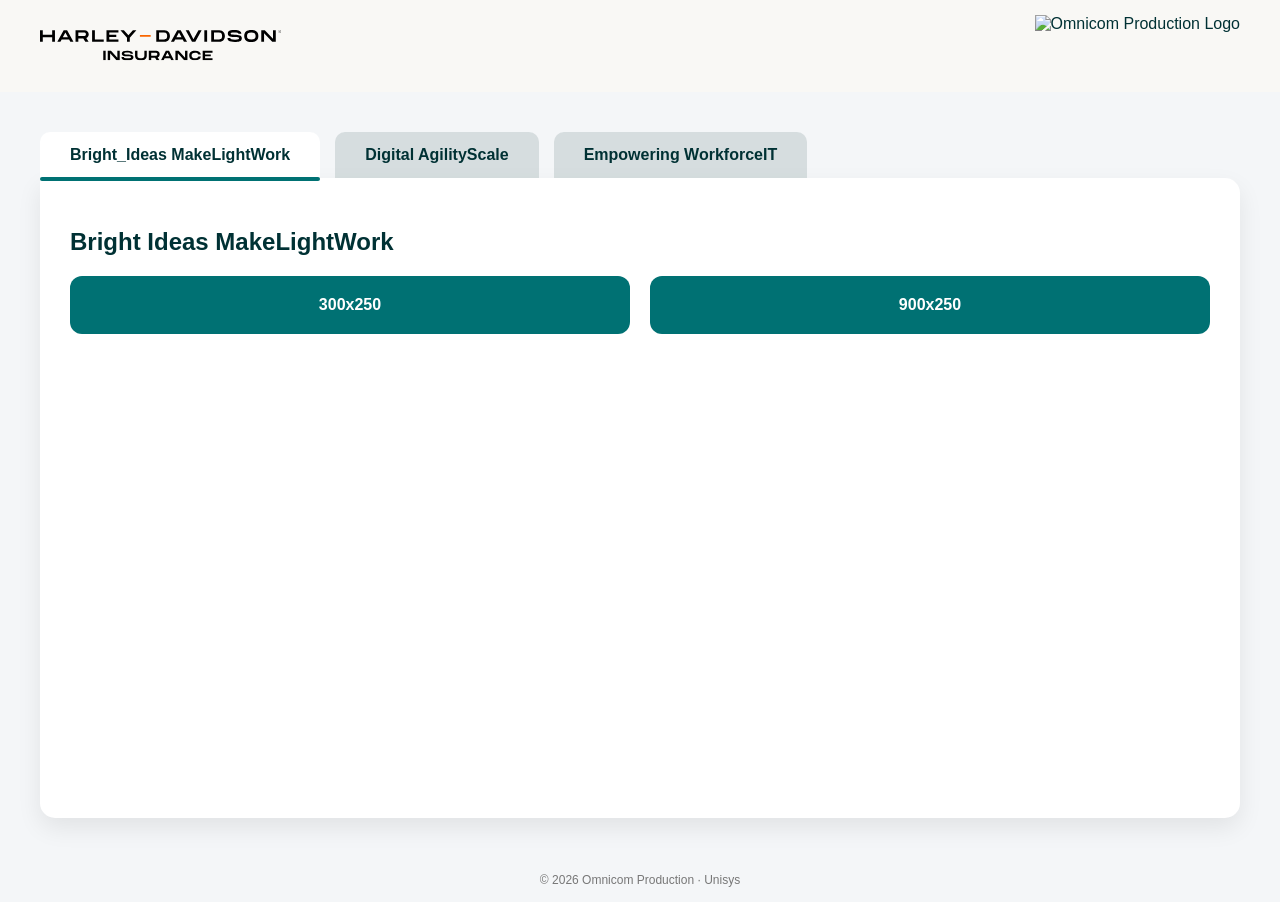
==== index.html @ 12f042da "dfs" ====
<!doctype html>
<html lang="en">
  <head>
    <meta charset="UTF-8" />
    <meta name="viewport" content="width=device-width, initial-scale=1.0" />
    <link rel="icon" type="image/png" href="https://www.harley-davidson.com/favicon.ico" sizes="32x32"/>

    <title>Official Harley-Davidson Website | Harley-Davidson IN</title>
    <meta name="description" content="Official site of Harley-Davidson Motor Company. Check out current Harley motorcycles, locate a dealer, & browse motorcycle parts and clothing.">

    <meta property="og:type" content="website">
    <meta property="og:url" content="https://www.yourwebsite.com/">
    <meta property="og:title" content="Official Harley-Davidson Website | Harley-Davidson IN">
    <meta property="og:description" content="Official site of Harley-Davidson Motor Company. Check out current Harley motorcycles, locate a dealer, & browse motorcycle parts and clothing.">
    <meta property="og:image" content="https://www.harley-davidson.com/ctfasset/5vy1mse9fkav/7hj632bB2ATb9f3ffxw5ji/63c9adfddd661baa066522ec73aa2896/bar-and-shield-1x1">


    <style>
      * {
        box-sizing: border-box;
        font-family: Arial, Helvetica, sans-serif;
      }

      html,
      body {
        height: 100%;
      }

      body {
        margin: 0;
        background: #f4f6f8;
        color: #003134;

        display: flex;
        flex-direction: column;
        min-height: 100vh;
      }

      /* HEADER */
      .header {
        background-color: #F9F8F5;
        padding: 15px 40px;
        display: flex;
        justify-content: space-between;
        align-items: center;
      }
      .header svg{
        transform: scale(2);
        transform-origin: left center;
      }
      .header img {
        height: 62px;
      }

      /* PAGE */
      .container {
        padding: 40px;
        flex: 1;
      }

      /* TABS */
      .tabs {
        display: flex;
        gap: 15px;
      }

      .tab {
        position: relative;
        padding: 14px 30px;
        background: #00313420;
        color: #003134;
        border-radius: 10px 10px 0 0;
        cursor: pointer;
        font-weight: bold;
      }

      .tab.active {
        background: #ffffff;
      }

      .tab.active::after {
        content: "";
        position: absolute;
        left: 0;
        bottom: -3px;
        width: 100%;
        height: 4px;
        background: #007173;
        border-radius: 2px;
      }

      /* CONTENT */
      .content-wrapper {
        background: #ffffff;
        padding: 30px;
        border-radius: 0 15px 15px 15px;
        box-shadow: 0 10px 25px rgba(0, 0, 0, 0.08);
        min-height: calc(100vh - 260px);
      }

      /* TAB CONTENT */
      .tab-content {
        display: none;
        animation: fadeSlide 0.35s ease;
      }

      .tab-content.active {
        display: block;
      }

      @keyframes fadeSlide {
        from {
          opacity: 0;
          transform: translateY(12px);
        }

        to {
          opacity: 1;
          transform: translateY(0);
        }
      }

      /* GRID */
      .grid {
        display: grid;
        grid-template-columns: repeat(auto-fit, minmax(180px, 1fr));
        gap: 20px;
        max-width: 100%;
      }

      .card {
        background: #007173;
        padding: 0px;
        text-align: center;
        border-radius: 12px;
        font-weight: bold;
        /* width: 240px; */
      }

      .card a {
        text-decoration: none;
        color: #fff;
        padding: 20px 30px;
        display: inline-block;
        width: 100%;
      }

      footer {
        margin-top: auto;
        text-align: center;
        font-size: 12px;
        color: #777;
        padding: 15px 0;
      }
    </style>
  </head>

  <body>
    <div class="header">
     
        <svg width="121" height="16" viewBox="0 0 121 16" fill="none" xmlns="http://www.w3.org/2000/svg">
<g clip-path="url(#clip0_2770_1199)">
<path d="M32.8302 15.0644H31.6314V10.4023H32.8302V15.0644Z" fill="black"/>
<path d="M39.8691 10.4023V15.0644H38.2374L35.0614 11.5679V15.0644H33.8625V10.4023H35.488L38.6703 13.9052V10.4023H39.8691Z" fill="black"/>
<path d="M41.9629 13.4595C41.9629 13.9527 42.3625 14.1796 43.8819 14.1796C45.141 14.1796 45.5198 14.0401 45.5198 13.6738C45.5198 13.2867 45.2534 13.2201 43.7424 13.1473C41.7111 13.0536 40.9056 12.7352 40.9056 11.6883C40.9056 10.6414 41.9504 10.3354 43.6966 10.3354C45.4428 10.3354 46.5209 10.7746 46.5209 11.9276H45.3221C45.3221 11.4156 44.8101 11.2887 43.5634 11.2887C42.3854 11.2887 42.1044 11.4011 42.1044 11.7486C42.1044 12.0962 42.3833 12.1753 43.7424 12.2544C45.5802 12.3543 46.7187 12.4542 46.7187 13.6322C46.7187 14.8768 45.5407 15.1307 43.8153 15.1307C41.9046 15.1307 40.7641 14.804 40.7641 13.4595H41.9629Z" fill="black"/>
<path d="M50.4525 15.131C48.4003 15.131 47.522 14.3526 47.522 12.7271V10.4023H48.7209V12.7271C48.7209 13.3807 48.8998 14.1258 50.4525 14.1258C52.0051 14.1258 52.1841 13.3723 52.1841 12.7271V10.4023H53.3829V12.7271C53.3829 14.3464 52.4963 15.131 50.4525 15.131Z" fill="black"/>
<path d="M58.8421 13.6802L59.7017 15.0664H58.2906L57.5372 13.8218H55.6057V15.0664H54.4069V10.4043H58.07C59.1294 10.4043 59.8557 11.0766 59.8557 12.1151C59.8557 12.8748 59.4686 13.4326 58.8442 13.6802H58.8421ZM55.6037 12.8144H57.7349C58.095 12.8144 58.6548 12.8144 58.6548 12.1151C58.6548 11.4158 58.095 11.4096 57.7349 11.4096H55.6037V12.8144Z" fill="black"/>
<path d="M65.1151 14.0736H62.3241L61.8246 15.0664H60.5051L62.909 10.4043H64.5282L66.9383 15.0664H65.6125L65.113 14.0736H65.1151ZM64.6697 13.1807L63.7248 11.2888L62.7716 13.1807H64.6697Z" fill="black"/>
<path d="M73.7192 10.4023V15.0644H72.0875L68.9114 11.5679V15.0644H67.7126V10.4023H69.3381L72.5204 13.9052V10.4023H73.7192Z" fill="black"/>
<path d="M82.5356 11.3556V12.3005H85.3994V13.1663H82.5356V14.1112H86.2652V15.0644H81.3367V10.4023H86.2652V11.3556H82.5356Z" fill="black"/>
<path d="M77.5446 14.1255C76.3333 14.1255 75.813 13.6863 75.813 12.7268C75.813 11.7674 76.325 11.3407 77.5446 11.3407C78.4666 11.3407 79.0265 11.5946 79.1971 12.2273H80.4334C80.2544 10.9869 79.3262 10.3354 77.5446 10.3354C75.4924 10.3354 74.6141 11.1805 74.6141 12.7268C74.6141 14.2732 75.4924 15.1307 77.5446 15.1307C79.3199 15.1307 80.2482 14.4772 80.4334 13.2388H79.1951C79.0202 13.8674 78.4562 14.1255 77.5467 14.1255H77.5446Z" fill="black"/>
<path d="M119.87 1.40488C119.774 1.40488 119.684 1.38823 119.603 1.35493C119.522 1.32163 119.453 1.27376 119.393 1.21548C119.335 1.15513 119.289 1.08644 119.256 1.00527C119.222 0.924104 119.208 0.838772 119.208 0.743032C119.208 0.647293 119.224 0.559879 119.258 0.478709C119.291 0.397539 119.339 0.326775 119.399 0.268499C119.46 0.208141 119.53 0.162353 119.61 0.129052C119.691 0.0957519 119.776 0.0791016 119.87 0.0791016C119.963 0.0791016 120.051 0.0957519 120.132 0.131134C120.213 0.166516 120.282 0.212304 120.342 0.274743C120.402 0.3351 120.45 0.405864 120.482 0.487034C120.515 0.568204 120.532 0.653537 120.532 0.743032C120.532 0.832528 120.515 0.924104 120.482 1.00527C120.448 1.08644 120.4 1.15513 120.342 1.21548C120.282 1.27584 120.213 1.32163 120.132 1.35493C120.051 1.38823 119.965 1.40488 119.87 1.40488ZM119.87 1.33412C119.953 1.33412 120.03 1.31955 120.101 1.28833C120.171 1.25711 120.234 1.21548 120.288 1.16137C120.342 1.10726 120.382 1.04482 120.413 0.971974C120.444 0.90121 120.459 0.822121 120.459 0.740951C120.459 0.659781 120.444 0.584854 120.415 0.512009C120.386 0.441246 120.344 0.378807 120.292 0.324694C120.24 0.27058 120.178 0.226873 120.105 0.195654C120.032 0.164434 119.955 0.147784 119.87 0.147784C119.784 0.147784 119.707 0.162353 119.634 0.191491C119.564 0.220629 119.501 0.262255 119.447 0.316368C119.393 0.370482 119.354 0.43292 119.322 0.503684C119.293 0.576529 119.279 0.653537 119.279 0.73887C119.279 0.824203 119.293 0.894966 119.32 0.967811C119.349 1.03858 119.389 1.1031 119.443 1.15721C119.497 1.21132 119.557 1.25503 119.63 1.28625C119.701 1.31747 119.782 1.33204 119.868 1.33204L119.87 1.33412ZM119.637 1.13431V0.353832H119.861C119.947 0.353832 120.013 0.372563 120.059 0.410026C120.105 0.44749 120.128 0.503684 120.128 0.578611C120.128 0.636887 120.113 0.682675 120.082 0.718057C120.051 0.753439 120.015 0.778414 119.974 0.792983L120.182 1.1364H120.076L119.886 0.813796H119.728V1.1364H119.637V1.13431ZM119.728 0.736788H119.855C119.909 0.736788 119.953 0.724301 119.988 0.697244C120.024 0.670187 120.04 0.632724 120.04 0.580692C120.04 0.52866 120.024 0.489115 119.992 0.466221C119.959 0.443327 119.915 0.430839 119.859 0.430839H119.73V0.734707L119.728 0.736788Z" fill="black"/>
<path d="M49.9613 3.35723H52.6545H55.3456V2.91183V2.46436H52.6545H49.9613V2.91183V3.35723Z" fill="#FA6600"/>
<path d="M6.08569 2.37476H1.39654V0.0791016H0V5.92752H1.39654V3.56526H6.08569V5.92752H7.48015V0.0791016H6.08569V2.37476Z" fill="black"/>
<path d="M11.83 0.0791016L8.66437 5.92752H10.2066L10.8289 4.76616H14.5544L15.1684 5.92752H16.721L13.545 0.0791016H11.83ZM13.9696 3.66932H11.4033L12.6896 1.26544L13.9675 3.66932H13.9696Z" fill="black"/>
<path d="M24.3656 2.15206C24.3656 0.911617 23.4873 0.0791016 22.1824 0.0791016H17.77V5.92752H19.1666V4.2167H21.6246L22.661 5.92752H24.3011L23.1439 4.04395C23.9223 3.74217 24.3677 3.05742 24.3677 2.15206M19.1666 1.2696H21.7869C22.2864 1.2696 22.9691 1.2696 22.9691 2.15206C22.9691 3.03453 22.2843 3.0262 21.7869 3.0262H19.1666V1.2696Z" fill="black"/>
<path d="M27.4438 0.0791016H26.0473V5.92752H31.8687V4.73702H27.4438V0.0791016Z" fill="black"/>
<path d="M33.2423 5.92752H39.2198V4.77657H34.6368V3.45495H38.1417V2.37476H34.6368V1.23005H39.2198V0.0791016H33.2423V5.92752Z" fill="black"/>
<path d="M44.2045 2.68279L41.9421 0.0791016H40.2188L43.5052 3.8837V5.92752H44.9017V3.8837L48.1881 0.0791016H46.4564L44.2045 2.68279Z" fill="black"/>
<path d="M62.193 0.0791016H58.1366V5.92752H62.193C64.2431 5.92752 64.9695 4.35199 64.9695 3.00331C64.9695 1.65464 64.2431 0.0791016 62.193 0.0791016ZM63.575 2.99082C63.575 4.45813 62.8799 4.74535 61.681 4.74535H59.5352V1.23422H61.681C62.8799 1.23422 63.575 1.52143 63.575 2.98874V2.99082Z" fill="black"/>
<path d="M76.6975 4.64753L74.431 0.0791016H72.8492L75.9982 5.92752H77.6529L80.8102 0.0791016H79.2284L76.6975 4.64753Z" fill="black"/>
<path d="M82.163 5.92752H82.8602H83.5595V3.00331V0.0791016H82.8602H82.163V3.00331V5.92752Z" fill="black"/>
<path d="M97.271 0C95.6123 0 93.9181 0.201885 93.9181 1.69001C93.9181 2.76811 94.4613 3.38001 97.3231 3.52778C99.2191 3.63393 99.5292 3.72551 99.5292 4.18547C99.5292 4.57675 99.1921 4.81818 97.5166 4.81818C95.683 4.81818 95.2022 4.53513 95.1336 4.03978H93.7308C93.7724 5.07834 94.3156 6.0066 97.4355 6.0066C99.2462 6.0066 100.924 5.77974 100.924 4.1376C100.924 2.6141 99.4169 2.52252 97.3293 2.39764C95.6331 2.28525 95.3126 2.18327 95.3126 1.75661C95.3126 1.36324 95.5727 1.18842 97.1108 1.18842C98.6489 1.18842 99.19 1.357 99.2753 1.86067H100.676C100.595 0.609817 99.4793 0 97.2669 0" fill="black"/>
<path d="M105.65 0C103.298 0 102.108 1.00734 102.108 2.99497C102.108 4.9826 103.301 6.0066 105.65 6.0066C108 6.0066 109.193 4.99301 109.193 2.99497C109.193 0.996937 108 0 105.65 0ZM107.798 2.99497C107.798 4.24375 107.155 4.77864 105.652 4.77864C104.15 4.77864 103.507 4.26248 103.507 2.99497C103.507 1.72747 104.129 1.22796 105.652 1.22796C107.176 1.22796 107.798 1.73996 107.798 2.99497Z" fill="black"/>
<path d="M116.496 0.0791016L116.498 4.40818L112.394 0.0999144L112.375 0.0791016H110.635V5.92752H112.032V1.61509L116.117 5.90671L116.136 5.92752H117.895L117.892 0.0791016H116.496Z" fill="black"/>
<path d="M89.6661 0.0791016H85.6096V5.92752H89.6661C91.7161 5.92752 92.4425 4.35199 92.4425 3.00331C92.4425 1.65464 91.7161 0.0791016 89.6661 0.0791016ZM91.048 2.99082C91.048 4.45813 90.3529 4.74535 89.1541 4.74535H87.0082V1.23422H89.1541C90.3529 1.23422 91.048 1.52143 91.048 2.98874V2.99082Z" fill="black"/>
<path d="M68.6305 0.0791016L65.4648 5.92752H67.0071L67.6294 4.76616H71.3549L71.9689 5.92752H73.5194L70.3455 0.0791016H68.6305ZM70.77 3.66932H68.2038L69.4901 1.26544L70.768 3.66932H70.77Z" fill="black"/>
</g>
<defs>
<clipPath id="clip0_2770_1199">
<rect width="120.532" height="15.131" fill="black"/>
</clipPath>
</defs>
</svg>


      <img src="https://cdn.prod.website-files.com/66b3765153a8a0c399c70981/67841a1262a89b9b12350e7d_Vertiv-Logo%201%20(1).webp" alt="Omnicom Production Logo" />
    </div>

    <div class="container">
      <div class="tabs">
        <div class="tab active" onclick="openTab('Bright_Ideas_MakeLightWork', this)">Bright_Ideas MakeLightWork</div>
        <div class="tab" onclick="openTab('Digital-Agility_Scale', this)">Digital AgilityScale</div>
        <div class="tab" onclick="openTab('Empowering-Workforce_IT', this)">Empowering WorkforceIT</div>
      </div>

      <div class="content-wrapper">
        <div id="Bright_Ideas_MakeLightWork" class="tab-content active">
            <h2>Bright Ideas MakeLightWork</h2>
            <div class="grid">
                <div class="card">
                <a
                    target="_blank"
                    href="P_2185568_Unisys-X-TOFU_Bright-Ideas_MakeLightWork-A_r03/300x250/index.html"
                    >300x250</a
                >
                </div>
                <div class="card">
                <a
                    target="_blank"
                    href="P_2185568_Unisys-X-TOFU_Bright-Ideas_MakeLightWork-A_r03/970x250/index.html"
                    >900x250</a
                >
                </div>
                
            </div>
        </div>
        <div id="Digital-Agility_Scale" class="tab-content">
            <h2>Digital Agility Scale</h2>
            <div class="grid">
                <div class="card">
                <a
                    target="_blank"
                    href="P_2185568_Unisys-X-TOFU_Digital-Agility_Scale_r02/300x250/index.html"
                    >300x250</a
                >
                </div>
                <div class="card">
                <a
                    target="_blank"
                    href="P_2185568_Unisys-X-TOFU_Digital-Agility_Scale_r02/970x250/index.html"
                    >900x250</a
                >
                </div>
                
            </div>
        </div>

        <div id="Empowering-Workforce_IT" class="tab-content">
            <h2>Empowering Workforce IT</h2>
            <div class="grid">
                <div class="card">
                <a
                    target="_blank"
                    href="P_2185568_Unisys-X-TOFU_Empowering-Workforce_IT_r03/300x250/index.html"
                    >300x250</a
                >
                </div>
                <div class="card">
                <a
                    target="_blank"
                    href="P_2185568_Unisys-X-TOFU_Empowering-Workforce_IT_r03/970x250/index.html"
                    >900x250</a
                >
                </div>
                
            </div>
        </div>
        
      </div>
    </div>

    <footer>
      © <span id="year"></span> Omnicom Production · Unisys
    </footer>

    <script>
      document.getElementById("year").innerHTML = new Date().getFullYear();

      function openTab(tabId, el) {
        document
          .querySelectorAll(".tab")
          .forEach((t) => t.classList.remove("active"));
        document
          .querySelectorAll(".tab-content")
          .forEach((c) => c.classList.remove("active"));

        el.classList.add("active");
        document.getElementById(tabId).classList.add("active");
      }
    </script>
  </body>
</html>
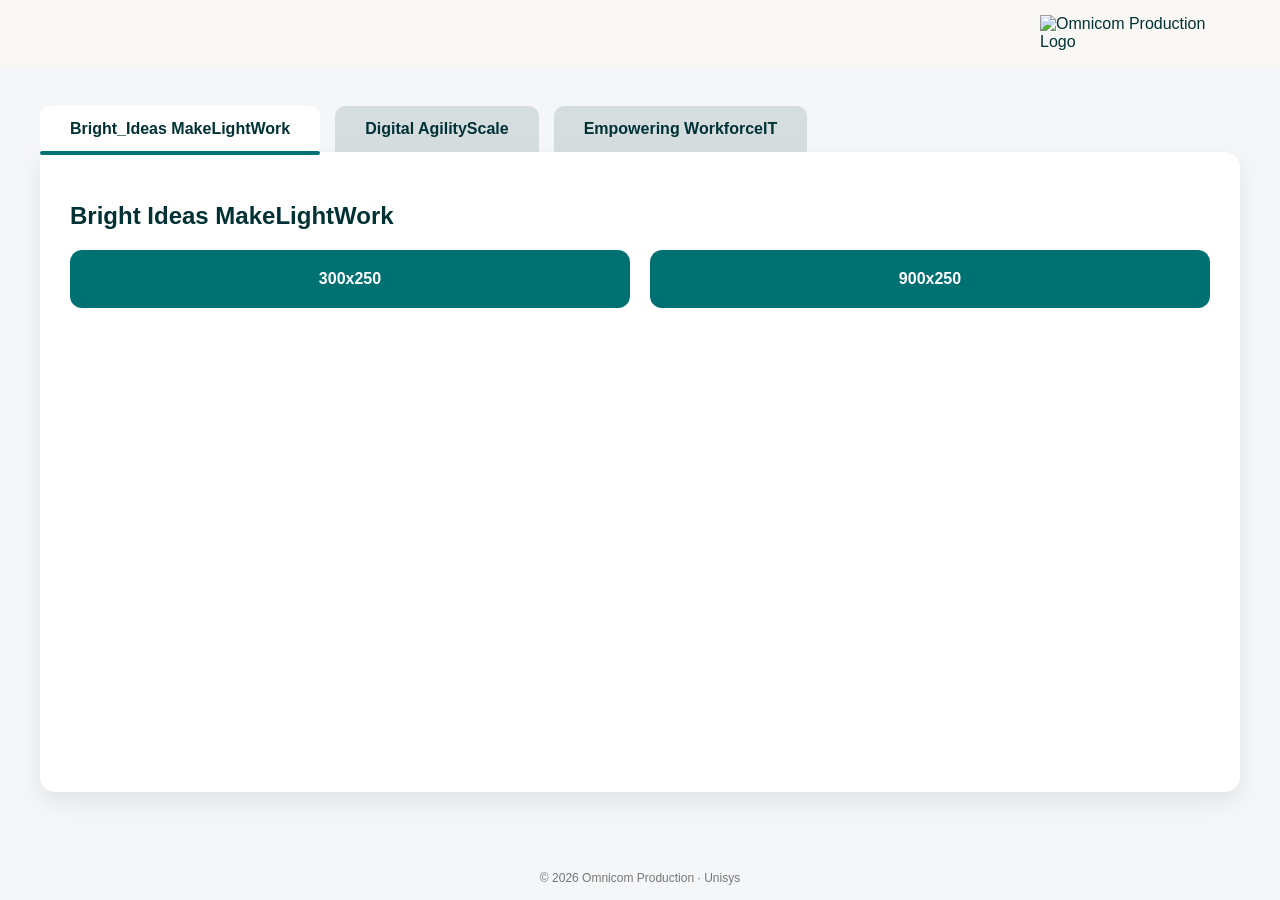
==== commit 9059a116: "sdgf" ====
--- a/index.html
+++ b/index.html
@@ -7,16 +7,16 @@
   <head>
     <meta charset="UTF-8" />
     <meta name="viewport" content="width=device-width, initial-scale=1.0" />
-    <link rel="icon" type="image/png" href="https://www.harley-davidson.com/favicon.ico" sizes="32x32"/>
-
-    <title>Official Harley-Davidson Website | Harley-Davidson IN</title>
-    <meta name="description" content="Official site of Harley-Davidson Motor Company. Check out current Harley motorcycles, locate a dealer, & browse motorcycle parts and clothing.">
+    <link rel="icon" type="image/png" href="https://www.unisys.com/assets/images/favicon.ico" sizes="32x32"/>
+
+    <title>Global Technology Solutions – Keep Breaking Through | Unisys</title>
+    <meta name="description" content="Unisys is a global technology solutions company for cloud, AI, digital workplace, applications and enterprise computing.">
 
     <meta property="og:type" content="website">
     <meta property="og:url" content="https://www.yourwebsite.com/">
-    <meta property="og:title" content="Official Harley-Davidson Website | Harley-Davidson IN">
-    <meta property="og:description" content="Official site of Harley-Davidson Motor Company. Check out current Harley motorcycles, locate a dealer, & browse motorcycle parts and clothing.">
-    <meta property="og:image" content="https://www.harley-davidson.com/ctfasset/5vy1mse9fkav/7hj632bB2ATb9f3ffxw5ji/63c9adfddd661baa066522ec73aa2896/bar-and-shield-1x1">
+    <meta property="og:title" content="Global Technology Solutions – Keep Breaking Through | Unisys">
+    <meta property="og:description" content="Unisys is a global technology solutions company for cloud, AI, digital workplace, applications and enterprise computing.">
+    <meta property="og:image" content="https://www.unisys.com/siteassets/homepage/v2-updates/hero-with-dark-text-v2.jpg?format=webp&quality=100">
 
 
     <style>
@@ -53,7 +53,8 @@
         transform-origin: left center;
       }
       .header img {
-        height: 62px;
+        /* height: 62px; */
+        width: 200px;
       }
 
       /* PAGE */
@@ -161,41 +162,7 @@
 
   <body>
     <div class="header">
-     
-        <svg width="121" height="16" viewBox="0 0 121 16" fill="none" xmlns="http://www.w3.org/2000/svg">
-<g clip-path="url(#clip0_2770_1199)">
-<path d="M32.8302 15.0644H31.6314V10.4023H32.8302V15.0644Z" fill="black"/>
-<path d="M39.8691 10.4023V15.0644H38.2374L35.0614 11.5679V15.0644H33.8625V10.4023H35.488L38.6703 13.9052V10.4023H39.8691Z" fill="black"/>
-<path d="M41.9629 13.4595C41.9629 13.9527 42.3625 14.1796 43.8819 14.1796C45.141 14.1796 45.5198 14.0401 45.5198 13.6738C45.5198 13.2867 45.2534 13.2201 43.7424 13.1473C41.7111 13.0536 40.9056 12.7352 40.9056 11.6883C40.9056 10.6414 41.9504 10.3354 43.6966 10.3354C45.4428 10.3354 46.5209 10.7746 46.5209 11.9276H45.3221C45.3221 11.4156 44.8101 11.2887 43.5634 11.2887C42.3854 11.2887 42.1044 11.4011 42.1044 11.7486C42.1044 12.0962 42.3833 12.1753 43.7424 12.2544C45.5802 12.3543 46.7187 12.4542 46.7187 13.6322C46.7187 14.8768 45.5407 15.1307 43.8153 15.1307C41.9046 15.1307 40.7641 14.804 40.7641 13.4595H41.9629Z" fill="black"/>
-<path d="M50.4525 15.131C48.4003 15.131 47.522 14.3526 47.522 12.7271V10.4023H48.7209V12.7271C48.7209 13.3807 48.8998 14.1258 50.4525 14.1258C52.0051 14.1258 52.1841 13.3723 52.1841 12.7271V10.4023H53.3829V12.7271C53.3829 14.3464 52.4963 15.131 50.4525 15.131Z" fill="black"/>
-<path d="M58.8421 13.6802L59.7017 15.0664H58.2906L57.5372 13.8218H55.6057V15.0664H54.4069V10.4043H58.07C59.1294 10.4043 59.8557 11.0766 59.8557 12.1151C59.8557 12.8748 59.4686 13.4326 58.8442 13.6802H58.8421ZM55.6037 12.8144H57.7349C58.095 12.8144 58.6548 12.8144 58.6548 12.1151C58.6548 11.4158 58.095 11.4096 57.7349 11.4096H55.6037V12.8144Z" fill="black"/>
-<path d="M65.1151 14.0736H62.3241L61.8246 15.0664H60.5051L62.909 10.4043H64.5282L66.9383 15.0664H65.6125L65.113 14.0736H65.1151ZM64.6697 13.1807L63.7248 11.2888L62.7716 13.1807H64.6697Z" fill="black"/>
-<path d="M73.7192 10.4023V15.0644H72.0875L68.9114 11.5679V15.0644H67.7126V10.4023H69.3381L72.5204 13.9052V10.4023H73.7192Z" fill="black"/>
-<path d="M82.5356 11.3556V12.3005H85.3994V13.1663H82.5356V14.1112H86.2652V15.0644H81.3367V10.4023H86.2652V11.3556H82.5356Z" fill="black"/>
-<path d="M77.5446 14.1255C76.3333 14.1255 75.813 13.6863 75.813 12.7268C75.813 11.7674 76.325 11.3407 77.5446 11.3407C78.4666 11.3407 79.0265 11.5946 79.1971 12.2273H80.4334C80.2544 10.9869 79.3262 10.3354 77.5446 10.3354C75.4924 10.3354 74.6141 11.1805 74.6141 12.7268C74.6141 14.2732 75.4924 15.1307 77.5446 15.1307C79.3199 15.1307 80.2482 14.4772 80.4334 13.2388H79.1951C79.0202 13.8674 78.4562 14.1255 77.5467 14.1255H77.5446Z" fill="black"/>
-<path d="M119.87 1.40488C119.774 1.40488 119.684 1.38823 119.603 1.35493C119.522 1.32163 119.453 1.27376 119.393 1.21548C119.335 1.15513 119.289 1.08644 119.256 1.00527C119.222 0.924104 119.208 0.838772 119.208 0.743032C119.208 0.647293 119.224 0.559879 119.258 0.478709C119.291 0.397539 119.339 0.326775 119.399 0.268499C119.46 0.208141 119.53 0.162353 119.61 0.129052C119.691 0.0957519 119.776 0.0791016 119.87 0.0791016C119.963 0.0791016 120.051 0.0957519 120.132 0.131134C120.213 0.166516 120.282 0.212304 120.342 0.274743C120.402 0.3351 120.45 0.405864 120.482 0.487034C120.515 0.568204 120.532 0.653537 120.532 0.743032C120.532 0.832528 120.515 0.924104 120.482 1.00527C120.448 1.08644 120.4 1.15513 120.342 1.21548C120.282 1.27584 120.213 1.32163 120.132 1.35493C120.051 1.38823 119.965 1.40488 119.87 1.40488ZM119.87 1.33412C119.953 1.33412 120.03 1.31955 120.101 1.28833C120.171 1.25711 120.234 1.21548 120.288 1.16137C120.342 1.10726 120.382 1.04482 120.413 0.971974C120.444 0.90121 120.459 0.822121 120.459 0.740951C120.459 0.659781 120.444 0.584854 120.415 0.512009C120.386 0.441246 120.344 0.378807 120.292 0.324694C120.24 0.27058 120.178 0.226873 120.105 0.195654C120.032 0.164434 119.955 0.147784 119.87 0.147784C119.784 0.147784 119.707 0.162353 119.634 0.191491C119.564 0.220629 119.501 0.262255 119.447 0.316368C119.393 0.370482 119.354 0.43292 119.322 0.503684C119.293 0.576529 119.279 0.653537 119.279 0.73887C119.279 0.824203 119.293 0.894966 119.32 0.967811C119.349 1.03858 119.389 1.1031 119.443 1.15721C119.497 1.21132 119.557 1.25503 119.63 1.28625C119.701 1.31747 119.782 1.33204 119.868 1.33204L119.87 1.33412ZM119.637 1.13431V0.353832H119.861C119.947 0.353832 120.013 0.372563 120.059 0.410026C120.105 0.44749 120.128 0.503684 120.128 0.578611C120.128 0.636887 120.113 0.682675 120.082 0.718057C120.051 0.753439 120.015 0.778414 119.974 0.792983L120.182 1.1364H120.076L119.886 0.813796H119.728V1.1364H119.637V1.13431ZM119.728 0.736788H119.855C119.909 0.736788 119.953 0.724301 119.988 0.697244C120.024 0.670187 120.04 0.632724 120.04 0.580692C120.04 0.52866 120.024 0.489115 119.992 0.466221C119.959 0.443327 119.915 0.430839 119.859 0.430839H119.73V0.734707L119.728 0.736788Z" fill="black"/>
-<path d="M49.9613 3.35723H52.6545H55.3456V2.91183V2.46436H52.6545H49.9613V2.91183V3.35723Z" fill="#FA6600"/>
-<path d="M6.08569 2.37476H1.39654V0.0791016H0V5.92752H1.39654V3.56526H6.08569V5.92752H7.48015V0.0791016H6.08569V2.37476Z" fill="black"/>
-<path d="M11.83 0.0791016L8.66437 5.92752H10.2066L10.8289 4.76616H14.5544L15.1684 5.92752H16.721L13.545 0.0791016H11.83ZM13.9696 3.66932H11.4033L12.6896 1.26544L13.9675 3.66932H13.9696Z" fill="black"/>
-<path d="M24.3656 2.15206C24.3656 0.911617 23.4873 0.0791016 22.1824 0.0791016H17.77V5.92752H19.1666V4.2167H21.6246L22.661 5.92752H24.3011L23.1439 4.04395C23.9223 3.74217 24.3677 3.05742 24.3677 2.15206M19.1666 1.2696H21.7869C22.2864 1.2696 22.9691 1.2696 22.9691 2.15206C22.9691 3.03453 22.2843 3.0262 21.7869 3.0262H19.1666V1.2696Z" fill="black"/>
-<path d="M27.4438 0.0791016H26.0473V5.92752H31.8687V4.73702H27.4438V0.0791016Z" fill="black"/>
-<path d="M33.2423 5.92752H39.2198V4.77657H34.6368V3.45495H38.1417V2.37476H34.6368V1.23005H39.2198V0.0791016H33.2423V5.92752Z" fill="black"/>
-<path d="M44.2045 2.68279L41.9421 0.0791016H40.2188L43.5052 3.8837V5.92752H44.9017V3.8837L48.1881 0.0791016H46.4564L44.2045 2.68279Z" fill="black"/>
-<path d="M62.193 0.0791016H58.1366V5.92752H62.193C64.2431 5.92752 64.9695 4.35199 64.9695 3.00331C64.9695 1.65464 64.2431 0.0791016 62.193 0.0791016ZM63.575 2.99082C63.575 4.45813 62.8799 4.74535 61.681 4.74535H59.5352V1.23422H61.681C62.8799 1.23422 63.575 1.52143 63.575 2.98874V2.99082Z" fill="black"/>
-<path d="M76.6975 4.64753L74.431 0.0791016H72.8492L75.9982 5.92752H77.6529L80.8102 0.0791016H79.2284L76.6975 4.64753Z" fill="black"/>
-<path d="M82.163 5.92752H82.8602H83.5595V3.00331V0.0791016H82.8602H82.163V3.00331V5.92752Z" fill="black"/>
-<path d="M97.271 0C95.6123 0 93.9181 0.201885 93.9181 1.69001C93.9181 2.76811 94.4613 3.38001 97.3231 3.52778C99.2191 3.63393 99.5292 3.72551 99.5292 4.18547C99.5292 4.57675 99.1921 4.81818 97.5166 4.81818C95.683 4.81818 95.2022 4.53513 95.1336 4.03978H93.7308C93.7724 5.07834 94.3156 6.0066 97.4355 6.0066C99.2462 6.0066 100.924 5.77974 100.924 4.1376C100.924 2.6141 99.4169 2.52252 97.3293 2.39764C95.6331 2.28525 95.3126 2.18327 95.3126 1.75661C95.3126 1.36324 95.5727 1.18842 97.1108 1.18842C98.6489 1.18842 99.19 1.357 99.2753 1.86067H100.676C100.595 0.609817 99.4793 0 97.2669 0" fill="black"/>
-<path d="M105.65 0C103.298 0 102.108 1.00734 102.108 2.99497C102.108 4.9826 103.301 6.0066 105.65 6.0066C108 6.0066 109.193 4.99301 109.193 2.99497C109.193 0.996937 108 0 105.65 0ZM107.798 2.99497C107.798 4.24375 107.155 4.77864 105.652 4.77864C104.15 4.77864 103.507 4.26248 103.507 2.99497C103.507 1.72747 104.129 1.22796 105.652 1.22796C107.176 1.22796 107.798 1.73996 107.798 2.99497Z" fill="black"/>
-<path d="M116.496 0.0791016L116.498 4.40818L112.394 0.0999144L112.375 0.0791016H110.635V5.92752H112.032V1.61509L116.117 5.90671L116.136 5.92752H117.895L117.892 0.0791016H116.496Z" fill="black"/>
-<path d="M89.6661 0.0791016H85.6096V5.92752H89.6661C91.7161 5.92752 92.4425 4.35199 92.4425 3.00331C92.4425 1.65464 91.7161 0.0791016 89.6661 0.0791016ZM91.048 2.99082C91.048 4.45813 90.3529 4.74535 89.1541 4.74535H87.0082V1.23422H89.1541C90.3529 1.23422 91.048 1.52143 91.048 2.98874V2.99082Z" fill="black"/>
-<path d="M68.6305 0.0791016L65.4648 5.92752H67.0071L67.6294 4.76616H71.3549L71.9689 5.92752H73.5194L70.3455 0.0791016H68.6305ZM70.77 3.66932H68.2038L69.4901 1.26544L70.768 3.66932H70.77Z" fill="black"/>
-</g>
-<defs>
-<clipPath id="clip0_2770_1199">
-<rect width="120.532" height="15.131" fill="black"/>
-</clipPath>
-</defs>
-</svg>
+     <img width="200" src="https://encrypted-tbn0.gstatic.com/images?q=tbn:ANd9GcQLNB9GTORoyU_OH5tI8ZJ1Vr-Z4RVDtOogJA&s" alt="">
 
 
       <img src="https://cdn.prod.website-files.com/66b3765153a8a0c399c70981/67841a1262a89b9b12350e7d_Vertiv-Logo%201%20(1).webp" alt="Omnicom Production Logo" />
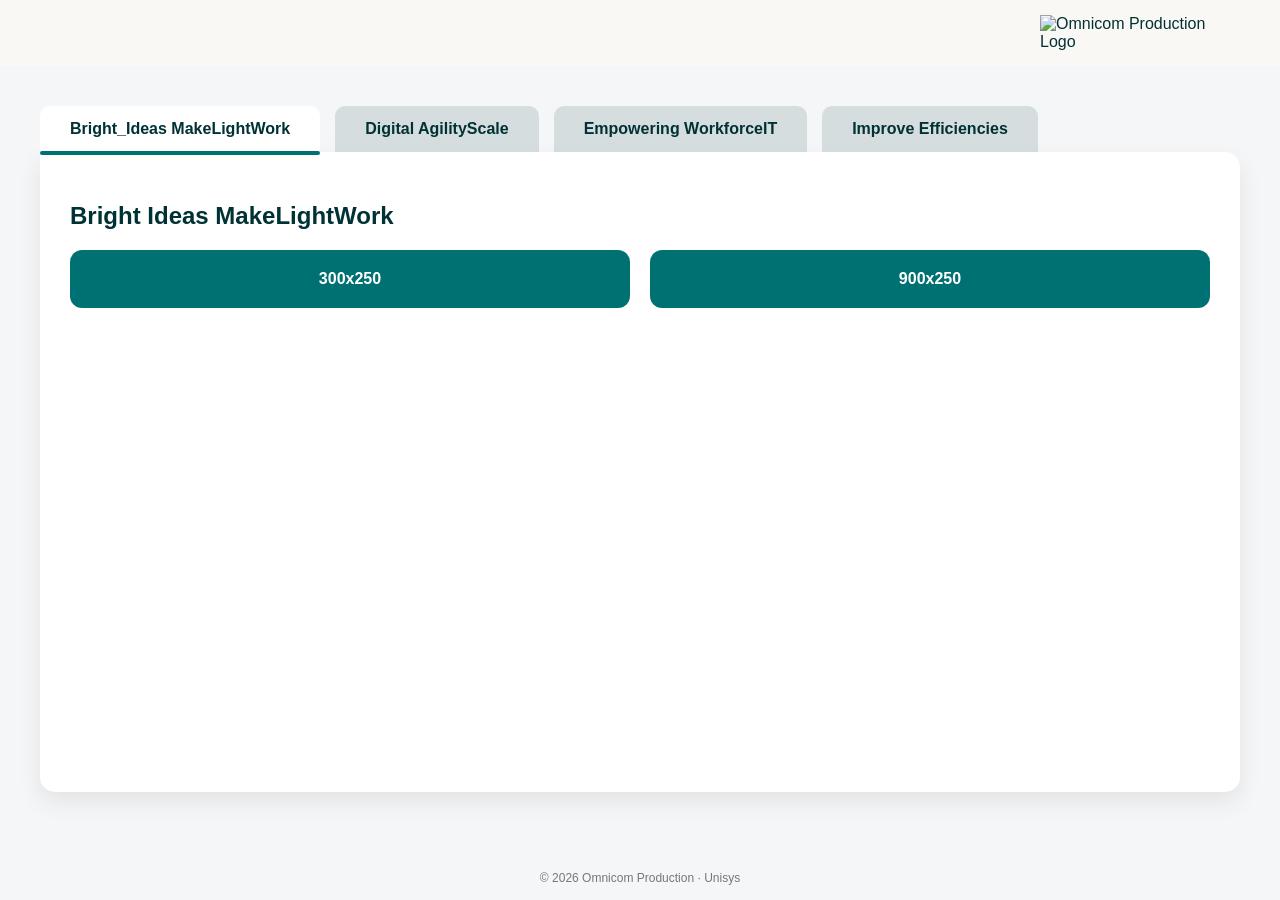
==== commit a17863b4: "dfsd" ====
--- a/index.html
+++ b/index.html
@@ -173,6 +173,7 @@
         <div class="tab active" onclick="openTab('Bright_Ideas_MakeLightWork', this)">Bright_Ideas MakeLightWork</div>
         <div class="tab" onclick="openTab('Digital-Agility_Scale', this)">Digital AgilityScale</div>
         <div class="tab" onclick="openTab('Empowering-Workforce_IT', this)">Empowering WorkforceIT</div>
+        <div class="tab" onclick="openTab('Improve-Efficiencies', this)">Improve Efficiencies</div>
       </div>
 
       <div class="content-wrapper">
@@ -235,6 +236,18 @@
                 >
                 </div>
                 
+            </div>
+        </div>
+        <div id="Improve-Efficiencies" class="tab-content">
+            <h2>Improve Efficiencies</h2>
+            <div class="grid">
+                <div class="card">
+                <a
+                    target="_blank"
+                    href="P_2185568_Unisys-X-TOFU_Improve-Efficiencies_Means-B_r02/300x250/index.html"
+                    >300x250</a
+                >
+                </div>
             </div>
         </div>
         
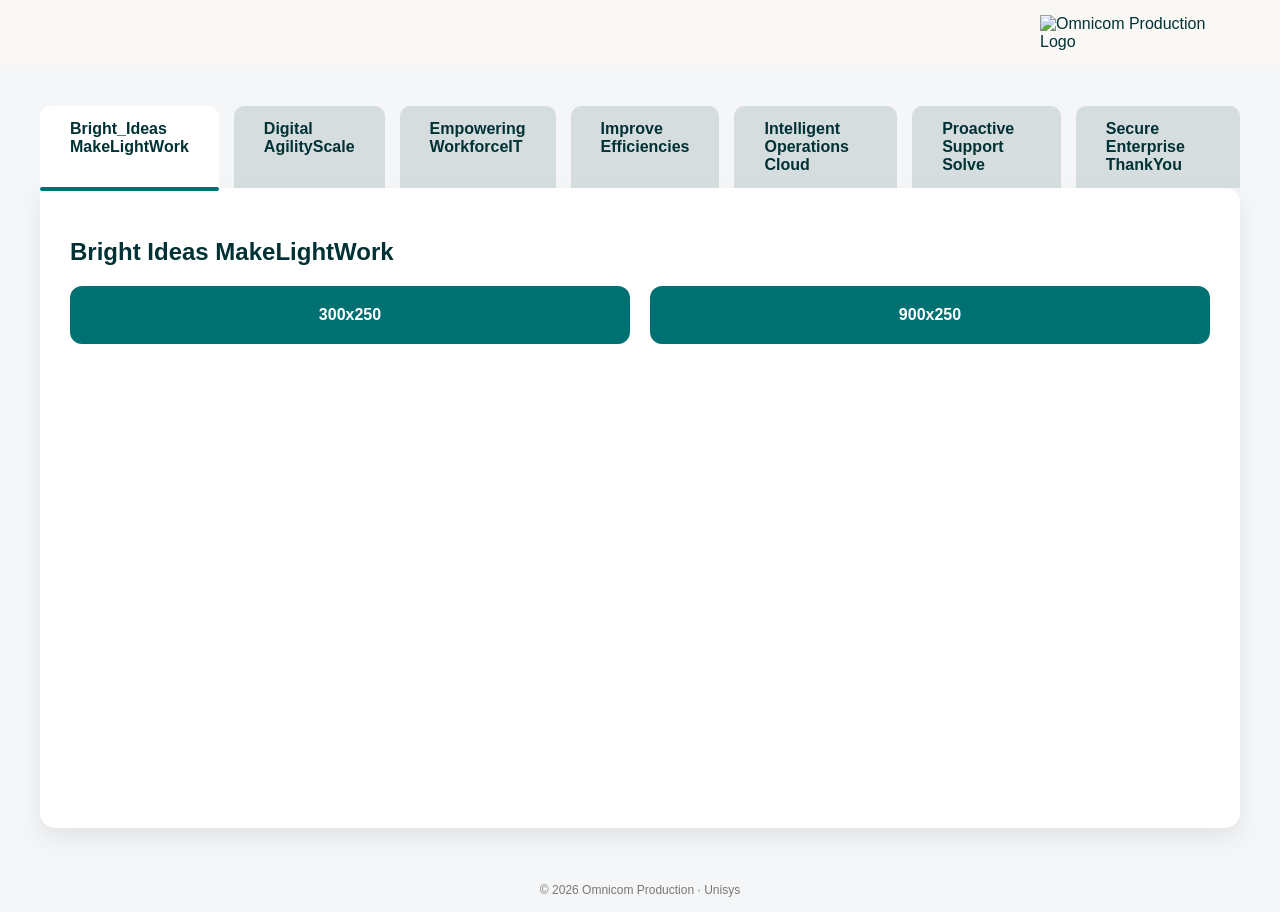
==== commit 42695584: "dfd" ====
--- a/index.html
+++ b/index.html
@@ -174,6 +174,9 @@
         <div class="tab" onclick="openTab('Digital-Agility_Scale', this)">Digital AgilityScale</div>
         <div class="tab" onclick="openTab('Empowering-Workforce_IT', this)">Empowering WorkforceIT</div>
         <div class="tab" onclick="openTab('Improve-Efficiencies', this)">Improve Efficiencies</div>
+        <div class="tab" onclick="openTab('Intelligent-Operations_Cloud', this)">Intelligent Operations Cloud</div>
+        <div class="tab" onclick="openTab('Proactive-Support_Solve', this)">Proactive Support Solve</div>
+        <div class="tab" onclick="openTab('Secure-Enterprise_ThankYou', this)">Secure Enterprise ThankYou</div>
       </div>
 
       <div class="content-wrapper">
@@ -247,6 +250,42 @@
                     href="P_2185568_Unisys-X-TOFU_Improve-Efficiencies_Means-B_r02/300x250/index.html"
                     >300x250</a
                 >
+                </div>
+            </div>
+        </div>
+        <div id="Intelligent-Operations_Cloud" class="tab-content">
+            <h2>Intelligent Operations Cloud</h2>
+            <div class="grid">
+                <div class="card">
+                <a
+                    target="_blank"
+                    href="P_2185568_Unisys-X-TOFU_Intelligent-Operations_Cloud_r03/300x250/index.html"
+                    >300x250</a
+                >
+                </div>
+            </div>
+        </div>
+        <div id="Proactive-Support_Solve" class="tab-content">
+            <h2>Proactive Support_Solve</h2>
+            <div class="grid">
+                <div class="card">
+                  <a
+                      target="_blank"
+                      href="P_2185568_Unisys-X-TOFU_Proactive-Support_Solve_r03/300x250/index.html"
+                      >300x250</a
+                  >
+                </div>
+            </div>
+        </div>
+        <div id="Secure-Enterprise_ThankYou" class="tab-content">
+            <h2>Secure Enterprise ThankYou</h2>
+            <div class="grid">
+                <div class="card">
+                  <a
+                      target="_blank"
+                      href="P_2185568_Unisys-X-TOFU_Secure-Enterprise_ThankYou_r04/300x250/index.html"
+                      >300x250</a
+                  >
                 </div>
             </div>
         </div>
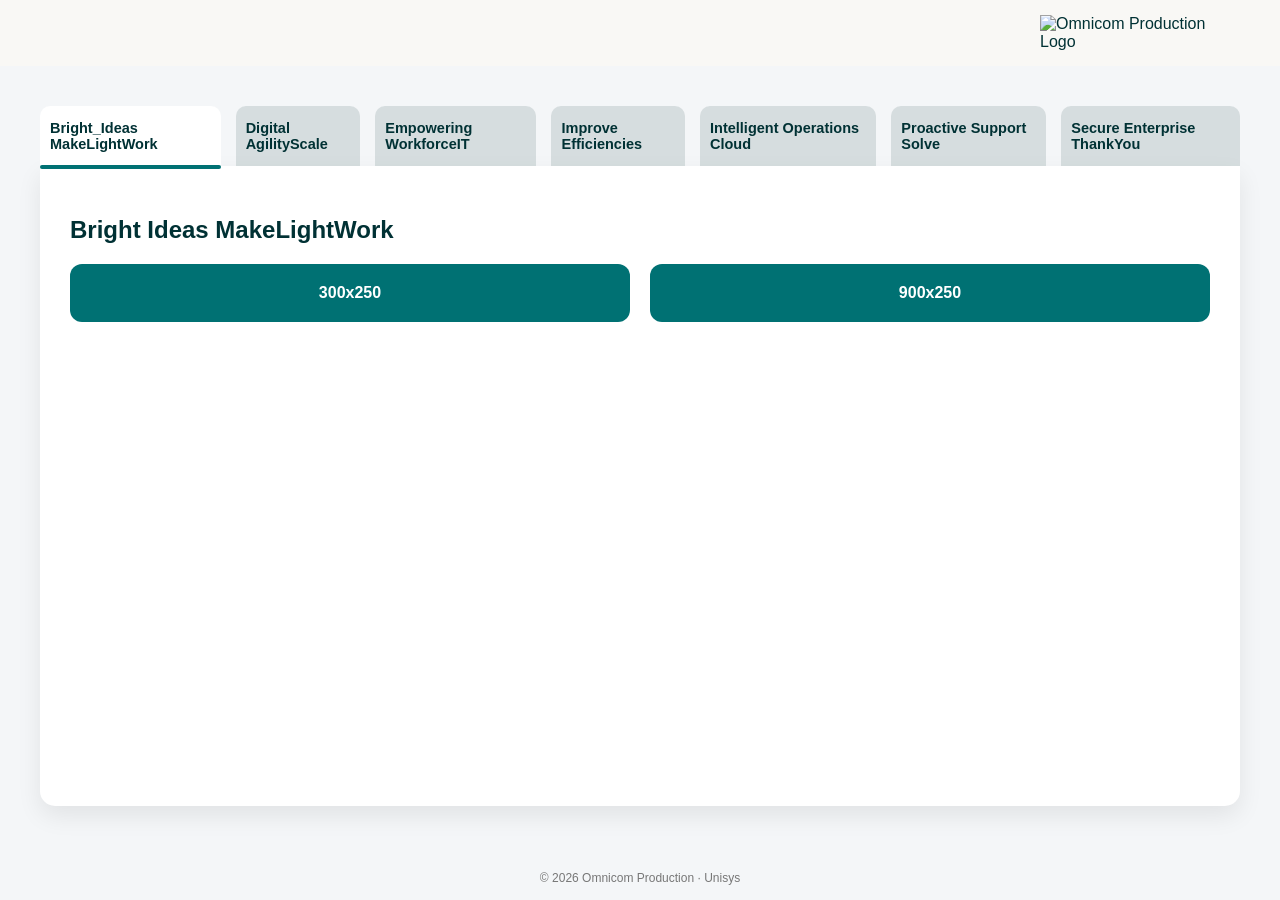
==== commit 1f216df3: "sdf" ====
--- a/index.html
+++ b/index.html
@@ -71,12 +71,13 @@
 
       .tab {
         position: relative;
-        padding: 14px 30px;
+        padding: 14px 10px;
         background: #00313420;
         color: #003134;
         border-radius: 10px 10px 0 0;
         cursor: pointer;
         font-weight: bold;
+        font-size: 14.5px;
       }
 
       .tab.active {
@@ -98,7 +99,7 @@
       .content-wrapper {
         background: #ffffff;
         padding: 30px;
-        border-radius: 0 15px 15px 15px;
+        border-radius: 0 0px 15px 15px;
         box-shadow: 0 10px 25px rgba(0, 0, 0, 0.08);
         min-height: calc(100vh - 260px);
       }
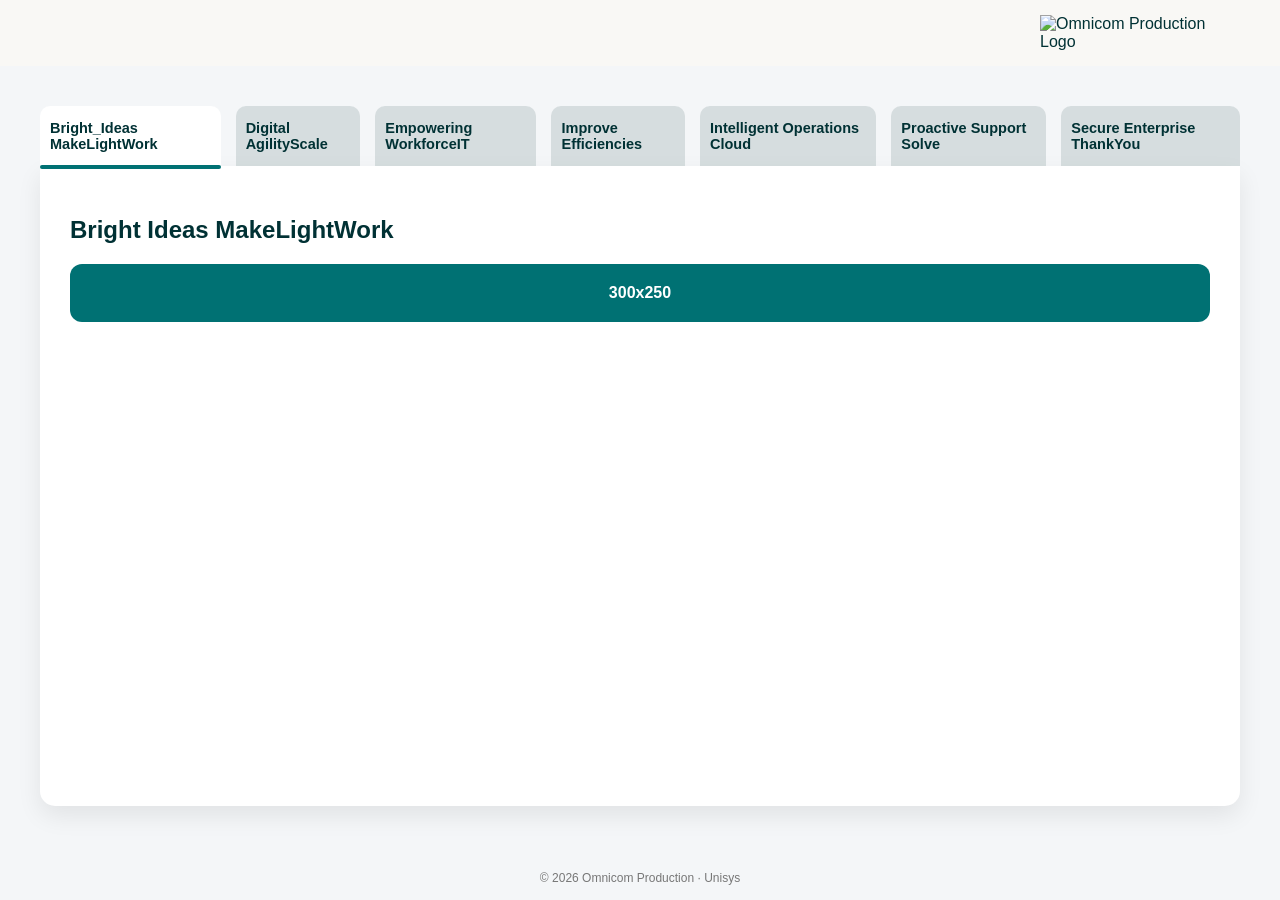
==== commit d4777ad3: "sdf" ====
--- a/index.html
+++ b/index.html
@@ -191,13 +191,13 @@
                     >300x250</a
                 >
                 </div>
-                <div class="card">
+                <!-- <div class="card">
                 <a
                     target="_blank"
                     href="P_2185568_Unisys-X-TOFU_Bright-Ideas_MakeLightWork-A_r03/970x250/index.html"
                     >900x250</a
                 >
-                </div>
+                </div> -->
                 
             </div>
         </div>
@@ -211,13 +211,13 @@
                     >300x250</a
                 >
                 </div>
-                <div class="card">
+                <!-- <div class="card">
                 <a
                     target="_blank"
                     href="P_2185568_Unisys-X-TOFU_Digital-Agility_Scale_r02/970x250/index.html"
                     >900x250</a
                 >
-                </div>
+                </div> -->
                 
             </div>
         </div>
@@ -232,13 +232,13 @@
                     >300x250</a
                 >
                 </div>
-                <div class="card">
+                <!-- <div class="card">
                 <a
                     target="_blank"
                     href="P_2185568_Unisys-X-TOFU_Empowering-Workforce_IT_r03/970x250/index.html"
                     >900x250</a
                 >
-                </div>
+                </div> -->
                 
             </div>
         </div>
